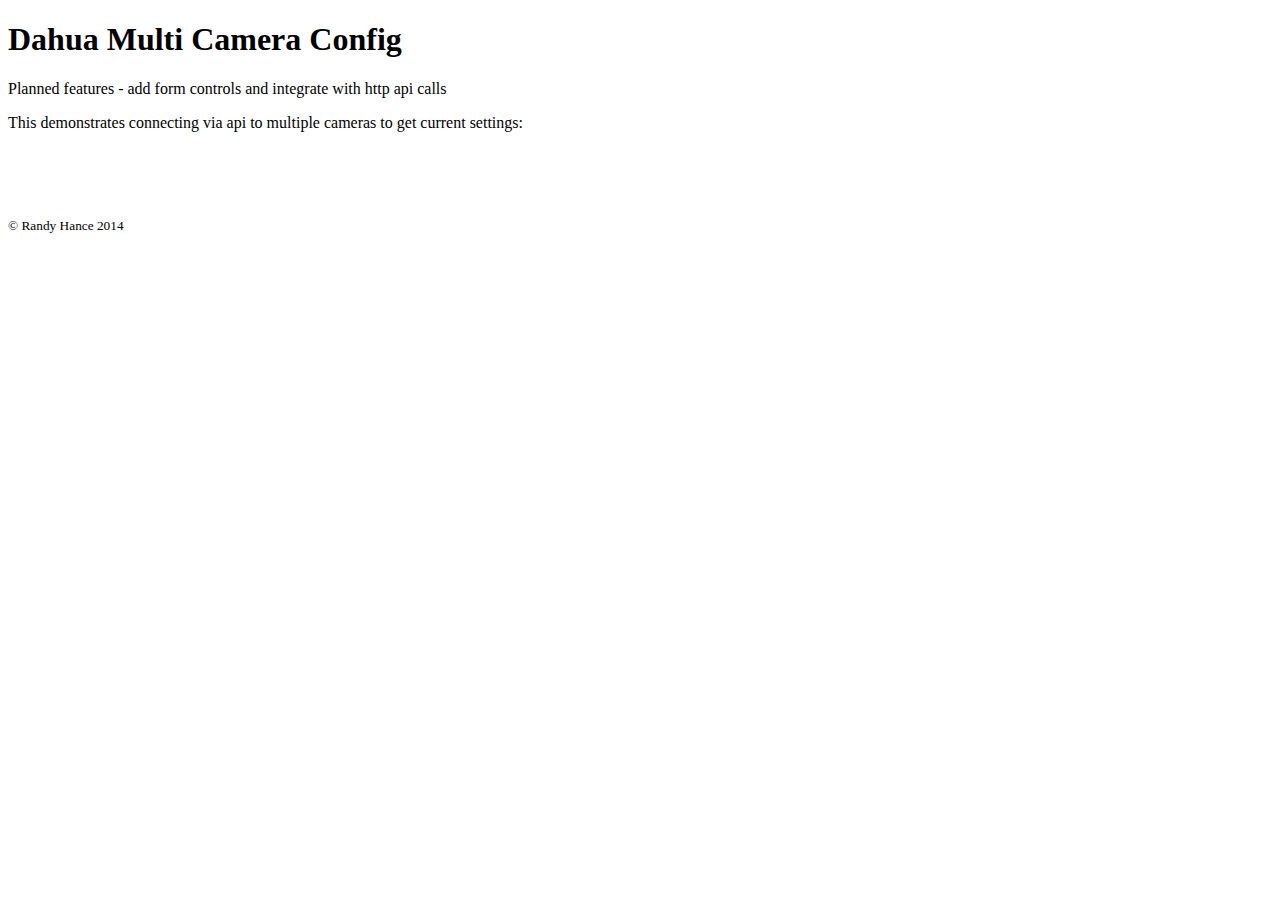
==== index.html @ ce224420 "Create index.html" ====
<!DOCTYPE HTML>
<html>
<head>
<meta charset="utf-8">
<title>JQuery Dahua Tools</title>
<link href="css/styles.css" rel="stylesheet" type="text/css">
</head>

<body>
<h1>Dahua Multi Camera Config</h1>
<p>Planned features - add form controls and integrate with http api calls</p>
<p>This demonstrates connecting via api to multiple cameras to get current settings:</p>
<p>&nbsp;</p>
<p>&nbsp;</p>
<script type="text/javascript" src="js/jquery-2.1.0.min.js"></script>
<script>
var sites = [
    'http://admin:admin@192.168.1.40/cgi-bin/configManager.cgi?action=getConfig&name=VideoColor',
    'http://admin:admin@192.168.1.41/cgi-bin/configManager.cgi?action=getConfig&name=VideoColor',
    'http://admin:admin@192.168.1.42/cgi-bin/configManager.cgi?action=getConfig&name=VideoColor',
    'http://admin:admin@192.168.1.43/cgi-bin/configManager.cgi?action=getConfig&name=VideoColor',
    'http://admin:admin@192.168.1.44/cgi-bin/configManager.cgi?action=getConfig&name=VideoColor',
    'http://admin:admin@192.168.1.45/cgi-bin/configManager.cgi?action=getConfig&name=VideoColor',
    'http://admin:admin@192.168.1.46/cgi-bin/configManager.cgi?action=getConfig&name=VideoColor',
    'http://admin:admin@192.168.1.47/cgi-bin/configManager.cgi?action=getConfig&name=VideoColor',
    'http://admin:admin@192.168.1.48/cgi-bin/configManager.cgi?action=getConfig&name=VideoColor',
    'http://admin:admin@192.168.1.49/cgi-bin/configManager.cgi?action=getConfig&name=VideoColor',
    'http://admin:admin@192.168.1.50/cgi-bin/configManager.cgi?action=getConfig&name=VideoColor',
    'http://admin:admin@192.168.1.51/cgi-bin/configManager.cgi?action=getConfig&name=VideoColor',
    'http://admin:admin@192.168.1.52/cgi-bin/configManager.cgi?action=getConfig&name=VideoColor',
    'http://admin:admin@192.168.1.53/cgi-bin/configManager.cgi?action=getConfig&name=VideoColor',
    'http://admin:admin@192.168.1.54/cgi-bin/configManager.cgi?action=getConfig&name=VideoColor',
    'http://admin:admin@192.168.1.55/cgi-bin/configManager.cgi?action=getConfig&name=VideoColor',
    'http://admin:admin@192.168.1.56/cgi-bin/configManager.cgi?action=getConfig&name=VideoColor',
    'http://admin:admin@192.168.1.57/cgi-bin/configManager.cgi?action=getConfig&name=VideoColor',
    'http://admin:admin@192.168.1.58/cgi-bin/configManager.cgi?action=getConfig&name=VideoColor',
    'http://admin:admin@192.168.1.59/cgi-bin/configManager.cgi?action=getConfig&name=VideoColor',
];
for (var i in sites) {
$.ajax({
    url: 'proxy.php',
    type: 'POST',
    data: {
        address: 
		sites[i]
    },
    success: function(response) {
		$('body').append(sites[i]);
        $('body').append('<p>' + response + '</p>');
	         //.addClass('reverse');
    }
});
};
</script>
<small>&copy; Randy Hance 2014</small>
</body>
</html>
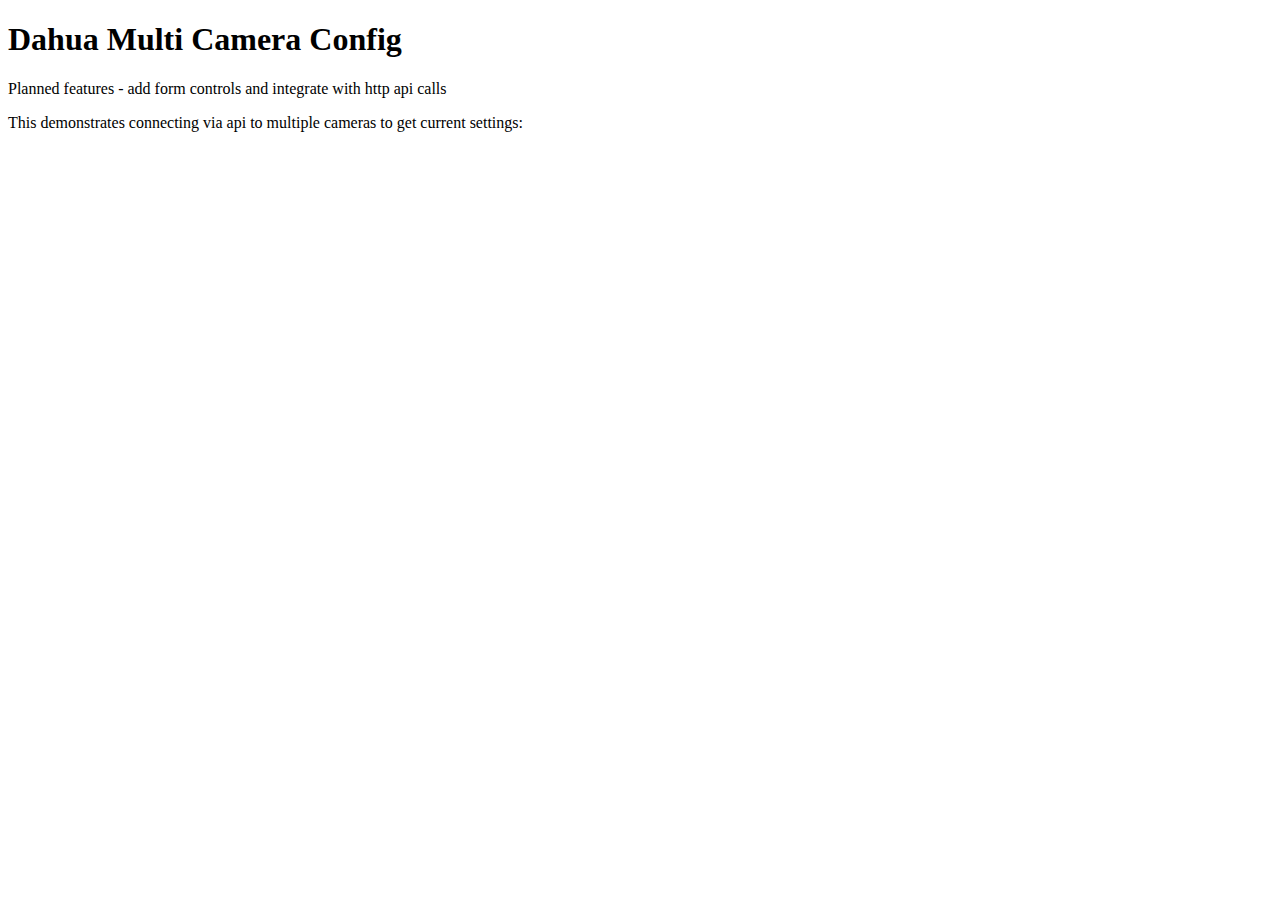
==== commit 765c42ce: "Update index.html" ====
--- a/index.html
+++ b/index.html
@@ -52,6 +52,6 @@
 });
 };
 </script>
-<small>&copy; Randy Hance 2014</small>
+
 </body>
 </html>
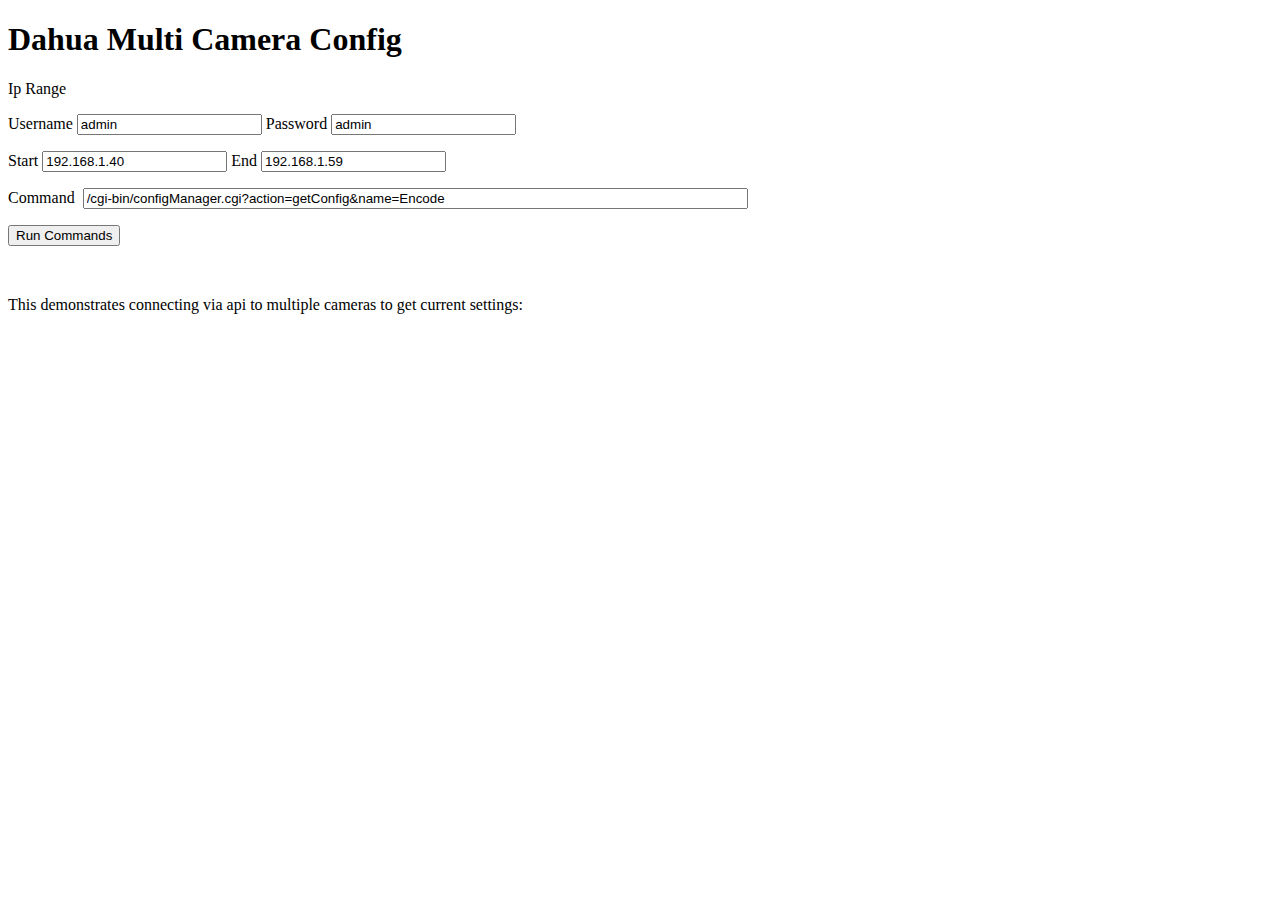
==== commit 72e11111: "Added some form functionality." ====
--- a/index.html
+++ b/index.html
@@ -4,16 +4,40 @@
 <meta charset="utf-8">
 <title>JQuery Dahua Tools</title>
 <link href="css/styles.css" rel="stylesheet" type="text/css">
+<script type="text/javascript" src="js/jquery-2.1.0.min.js"></script>
+
 </head>
 
 <body>
 <h1>Dahua Multi Camera Config</h1>
-<p>Planned features - add form controls and integrate with http api calls</p>
+<form action="" method="post" name="form1" class="greybg">
+  <p>Ip Range</p>
+  <p>
+    <label>Username</label>
+    <input name="unfield" type="text" id="unfield" value="admin">
+    <label>Password</label>
+    <input name="pwfield" type="text" id="pwfield" value="admin">
+  </p>
+  <p>
+    <label></label>
+    <label>Start</label>
+    <input name="ipstart" type="text" id="ipstart" value="192.168.1.40">
+    <label>End</label>
+    <input name="ipend" type="text" id="ipend" value="192.168.1.59">
+  </p>
+  <p><label>Command</label>&nbsp; 
+    <input name="dahuaAPIcommand" type="text" id="dahuaAPIcommand" value="/cgi-bin/configManager.cgi?action=getConfig&amp;name=Encode" size="80">
+  </p>
+  <p>
+    <input type="button" name="Button" id="Submit" value="Run Commands" onClick="DisplayOutput();">
+  </p>
+</form>
+<p>&nbsp;</p>
 <p>This demonstrates connecting via api to multiple cameras to get current settings:</p>
 <p>&nbsp;</p>
 <p>&nbsp;</p>
-<script type="text/javascript" src="js/jquery-2.1.0.min.js"></script>
 <script>
+//input html api commands for each cammera and output of the call will be dynamically displayed
 var sites = [
     'http://admin:admin@192.168.1.40/cgi-bin/configManager.cgi?action=getConfig&name=VideoColor',
     'http://admin:admin@192.168.1.41/cgi-bin/configManager.cgi?action=getConfig&name=VideoColor',
@@ -36,22 +60,22 @@
     'http://admin:admin@192.168.1.58/cgi-bin/configManager.cgi?action=getConfig&name=VideoColor',
     'http://admin:admin@192.168.1.59/cgi-bin/configManager.cgi?action=getConfig&name=VideoColor',
 ];
-for (var i in sites) {
-$.ajax({
-    url: 'proxy.php',
-    type: 'POST',
-    data: {
-        address: 
-		sites[i]
-    },
-    success: function(response) {
-		$('body').append(sites[i]);
-        $('body').append('<p>' + response + '</p>');
-	         //.addClass('reverse');
-    }
-});
+var arrayLength = sites.length;
+
+function createDivs() {
+	for (var i=0; i < arrayLength; i++) {
+		$('body').append('<div id="container_'+i+'></div')
+	}
+}
+function DisplayOutput() {
+	for (var i=0; i < arrayLength; i++) {
+		$.ajax({url: 'proxy.php', type: 'POST', cache: false, data: { address: sites[i] },
+			success: function(response) {
+				$('body').append(sites[i] + '<br>');
+				$('body').append(response+'<br>');}
+		});
+	};
 };
 </script>
-
 </body>
 </html>
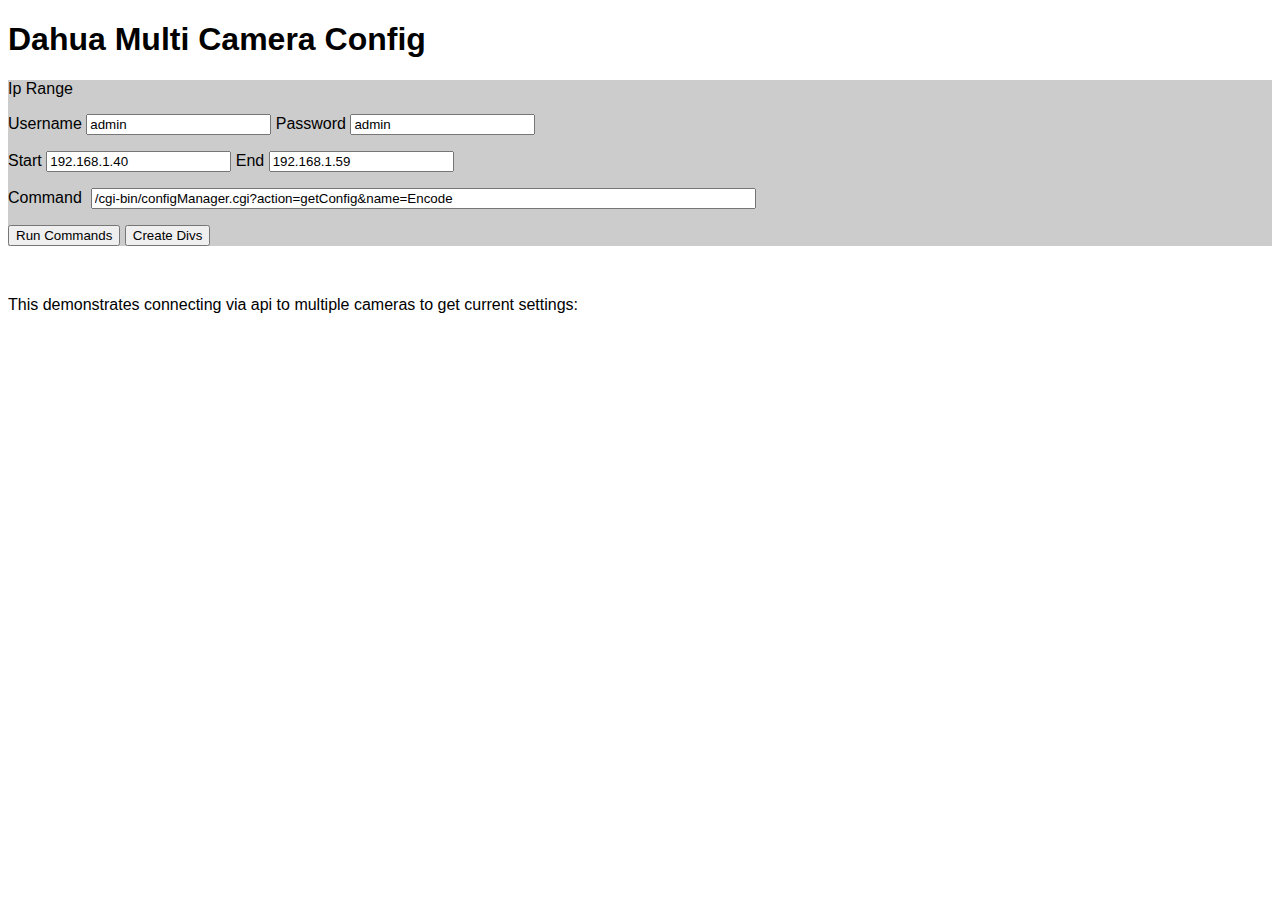
==== commit 46738283: "bug fix" ====
--- a/index.html
+++ b/index.html
@@ -1,3 +1,4 @@
+
 <!DOCTYPE HTML>
 <html>
 <head>
@@ -5,7 +6,76 @@
 <title>JQuery Dahua Tools</title>
 <link href="css/styles.css" rel="stylesheet" type="text/css">
 <script type="text/javascript" src="js/jquery-2.1.0.min.js"></script>
+<script>
+//input html api commands for each cammera and output of the call will be dynamically displayed
+var sites = [
+    'http://admin:admin@192.168.1.40/cgi-bin/encode.cgi?action=getConfigCaps',
+    'http://admin:admin@192.168.1.40/cgi-bin/configManager.cgi?action=getConfig&name=Encode',
+	'http://admin:admin@192.168.1.41/cgi-bin/encode.cgi?action=getConfigCaps',
+    'http://admin:admin@192.168.1.41/cgi-bin/configManager.cgi?action=getConfig&name=Encode',
+	'http://admin:admin@192.168.1.42/cgi-bin/encode.cgi?action=getConfigCaps',
+    'http://admin:admin@192.168.1.42/cgi-bin/configManager.cgi?action=getConfig&name=Encode',
+	'http://admin:admin@192.168.1.43/cgi-bin/encode.cgi?action=getConfigCaps',
+    'http://admin:admin@192.168.1.43/cgi-bin/configManager.cgi?action=getConfig&name=Encode',
+	'http://admin:admin@192.168.1.44/cgi-bin/encode.cgi?action=getConfigCaps',
+    'http://admin:admin@192.168.1.44/cgi-bin/configManager.cgi?action=getConfig&name=Encode',
+	'http://admin:admin@192.168.1.45/cgi-bin/encode.cgi?action=getConfigCaps',
+    'http://admin:admin@192.168.1.45/cgi-bin/configManager.cgi?action=getConfig&name=Encode',
+	'http://admin:admin@192.168.1.46/cgi-bin/encode.cgi?action=getConfigCaps',
+    'http://admin:admin@192.168.1.46/cgi-bin/configManager.cgi?action=getConfig&name=Encode',
+	'http://admin:admin@192.168.1.47/cgi-bin/encode.cgi?action=getConfigCaps',
+    'http://admin:admin@192.168.1.47/cgi-bin/configManager.cgi?action=getConfig&name=Encode',
+	'http://admin:admin@192.168.1.48/cgi-bin/encode.cgi?action=getConfigCaps',
+    'http://admin:admin@192.168.1.48/cgi-bin/configManager.cgi?action=getConfig&name=Encode',
+	'http://admin:admin@192.168.1.49/cgi-bin/encode.cgi?action=getConfigCaps',
+    'http://admin:admin@192.168.1.49/cgi-bin/configManager.cgi?action=getConfig&name=Encode',
+	'http://admin:admin@192.168.1.50/cgi-bin/encode.cgi?action=getConfigCaps',
+    'http://admin:admin@192.168.1.50/cgi-bin/configManager.cgi?action=getConfig&name=Encode',
+	'http://admin:admin@192.168.1.51/cgi-bin/encode.cgi?action=getConfigCaps',
+    'http://admin:admin@192.168.1.51/cgi-bin/configManager.cgi?action=getConfig&name=Encode',
+	'http://admin:admin@192.168.1.52/cgi-bin/encode.cgi?action=getConfigCaps',
+    'http://admin:admin@192.168.1.52/cgi-bin/configManager.cgi?action=getConfig&name=Encode',
+	'http://admin:admin@192.168.1.53/cgi-bin/encode.cgi?action=getConfigCaps',
+    'http://admin:admin@192.168.1.53/cgi-bin/configManager.cgi?action=getConfig&name=Encode',
+	'http://admin:admin@192.168.1.54/cgi-bin/encode.cgi?action=getConfigCaps',
+    'http://admin:admin@192.168.1.54/cgi-bin/configManager.cgi?action=getConfig&name=Encode',
+	'http://admin:admin@192.168.1.55/cgi-bin/netApp.cgi?action=getConfigCaps',
+    'http://admin:admin@192.168.1.55/cgi-bin/configManager.cgi?action=getConfig&name=Encode',
+	'http://admin:admin@192.168.1.56/cgi-bin/encode.cgi?action=getConfigCaps',
+    'http://admin:admin@192.168.1.56/cgi-bin/configManager.cgi?action=getConfig&name=Encode',
+	'http://admin:admin@192.168.1.57/cgi-bin/encode.cgi?action=getConfigCaps',
+    'http://admin:admin@192.168.1.57/cgi-bin/configManager.cgi?action=getConfig&name=Encode',
+	'http://admin:admin@192.168.1.58/cgi-bin/encode.cgi?action=getConfigCaps',
+    'http://admin:admin@192.168.1.58/cgi-bin/configManager.cgi?action=getConfig&name=Encode',
+	'http://admin:admin@192.168.1.59/cgi-bin/encode.cgi?action=getConfigCaps',
+    'http://admin:admin@192.168.1.59/cgi-bin/configManager.cgi?action=getConfig&name=Encode',
+];
+var arrayLength = sites.length;
 
+function createDivs() {
+	for (var i=0; i < arrayLength; i++) {
+		$('body').append('<div id="container_'+i+'></div')
+	}
+}
+function displayOutput() {
+	for (var i=0; i < arrayLength; i++) {
+		$.ajax({url: 'proxy.php', type: 'POST', cache: false, data: { address: sites[i] },
+			success: function(response) {
+				$('body').append('<pre class="smallOutput">'+response+'</pre></br>');}
+		});
+	};
+};
+
+//function DisplayOutput() {
+//	for (var i=0; i < arrayLength; i++) {
+//		$.ajax({url: 'proxy.php', type: 'POST', cache: false, data: { address: sites[i] },
+//			success: function(response) {
+//				$('#container_'+i).text(sites[i] + '<br>');
+//				$('#container_'+i).append(response+'<br>');}
+//		});
+//	};
+//};
+</script>
 </head>
 
 <body>
@@ -29,53 +99,14 @@
     <input name="dahuaAPIcommand" type="text" id="dahuaAPIcommand" value="/cgi-bin/configManager.cgi?action=getConfig&amp;name=Encode" size="80">
   </p>
   <p>
-    <input type="button" name="Button" id="Submit" value="Run Commands" onClick="DisplayOutput();">
+    <input type="button" name="Button" id="Submit" value="Run Commands" onClick="displayOutput();">
+    <input type="button" name="Button2" id="Submit2" value="Create Divs" onClick="createDivs();">
   </p>
 </form>
 <p>&nbsp;</p>
 <p>This demonstrates connecting via api to multiple cameras to get current settings:</p>
 <p>&nbsp;</p>
 <p>&nbsp;</p>
-<script>
-//input html api commands for each cammera and output of the call will be dynamically displayed
-var sites = [
-    'http://admin:admin@192.168.1.40/cgi-bin/configManager.cgi?action=getConfig&name=VideoColor',
-    'http://admin:admin@192.168.1.41/cgi-bin/configManager.cgi?action=getConfig&name=VideoColor',
-    'http://admin:admin@192.168.1.42/cgi-bin/configManager.cgi?action=getConfig&name=VideoColor',
-    'http://admin:admin@192.168.1.43/cgi-bin/configManager.cgi?action=getConfig&name=VideoColor',
-    'http://admin:admin@192.168.1.44/cgi-bin/configManager.cgi?action=getConfig&name=VideoColor',
-    'http://admin:admin@192.168.1.45/cgi-bin/configManager.cgi?action=getConfig&name=VideoColor',
-    'http://admin:admin@192.168.1.46/cgi-bin/configManager.cgi?action=getConfig&name=VideoColor',
-    'http://admin:admin@192.168.1.47/cgi-bin/configManager.cgi?action=getConfig&name=VideoColor',
-    'http://admin:admin@192.168.1.48/cgi-bin/configManager.cgi?action=getConfig&name=VideoColor',
-    'http://admin:admin@192.168.1.49/cgi-bin/configManager.cgi?action=getConfig&name=VideoColor',
-    'http://admin:admin@192.168.1.50/cgi-bin/configManager.cgi?action=getConfig&name=VideoColor',
-    'http://admin:admin@192.168.1.51/cgi-bin/configManager.cgi?action=getConfig&name=VideoColor',
-    'http://admin:admin@192.168.1.52/cgi-bin/configManager.cgi?action=getConfig&name=VideoColor',
-    'http://admin:admin@192.168.1.53/cgi-bin/configManager.cgi?action=getConfig&name=VideoColor',
-    'http://admin:admin@192.168.1.54/cgi-bin/configManager.cgi?action=getConfig&name=VideoColor',
-    'http://admin:admin@192.168.1.55/cgi-bin/configManager.cgi?action=getConfig&name=VideoColor',
-    'http://admin:admin@192.168.1.56/cgi-bin/configManager.cgi?action=getConfig&name=VideoColor',
-    'http://admin:admin@192.168.1.57/cgi-bin/configManager.cgi?action=getConfig&name=VideoColor',
-    'http://admin:admin@192.168.1.58/cgi-bin/configManager.cgi?action=getConfig&name=VideoColor',
-    'http://admin:admin@192.168.1.59/cgi-bin/configManager.cgi?action=getConfig&name=VideoColor',
-];
-var arrayLength = sites.length;
 
-function createDivs() {
-	for (var i=0; i < arrayLength; i++) {
-		$('body').append('<div id="container_'+i+'></div')
-	}
-}
-function DisplayOutput() {
-	for (var i=0; i < arrayLength; i++) {
-		$.ajax({url: 'proxy.php', type: 'POST', cache: false, data: { address: sites[i] },
-			success: function(response) {
-				$('body').append(sites[i] + '<br>');
-				$('body').append(response+'<br>');}
-		});
-	};
-};
-</script>
 </body>
-</html>
+</html>--- a/css/styles.css
+++ b/css/styles.css
@@ -0,0 +1,31 @@
+@charset "utf-8";
+/* CSS Document */
+
+body {
+	font-family:"Lucida Sans Unicode", "Lucida Grande", sans-serif;
+	background-color:#fff;
+	color:#000;
+}
+.reverse {
+	background-color:#000;
+	color:#fff;
+}
+.greybg {
+	background-color:#CCC;
+	color:#000;
+}
+.smallOutput {
+	background-color:#CCC;
+	color:#000;
+	font-size:10px;
+}
+h2 {
+	background-image:url(../jqtut/images/arrow-r.png);
+	background-repeat:no-repeat;
+	background-position:left;
+	padding-left:30px;
+}
+h2 + p {
+	display:none;
+	width:500px;
+}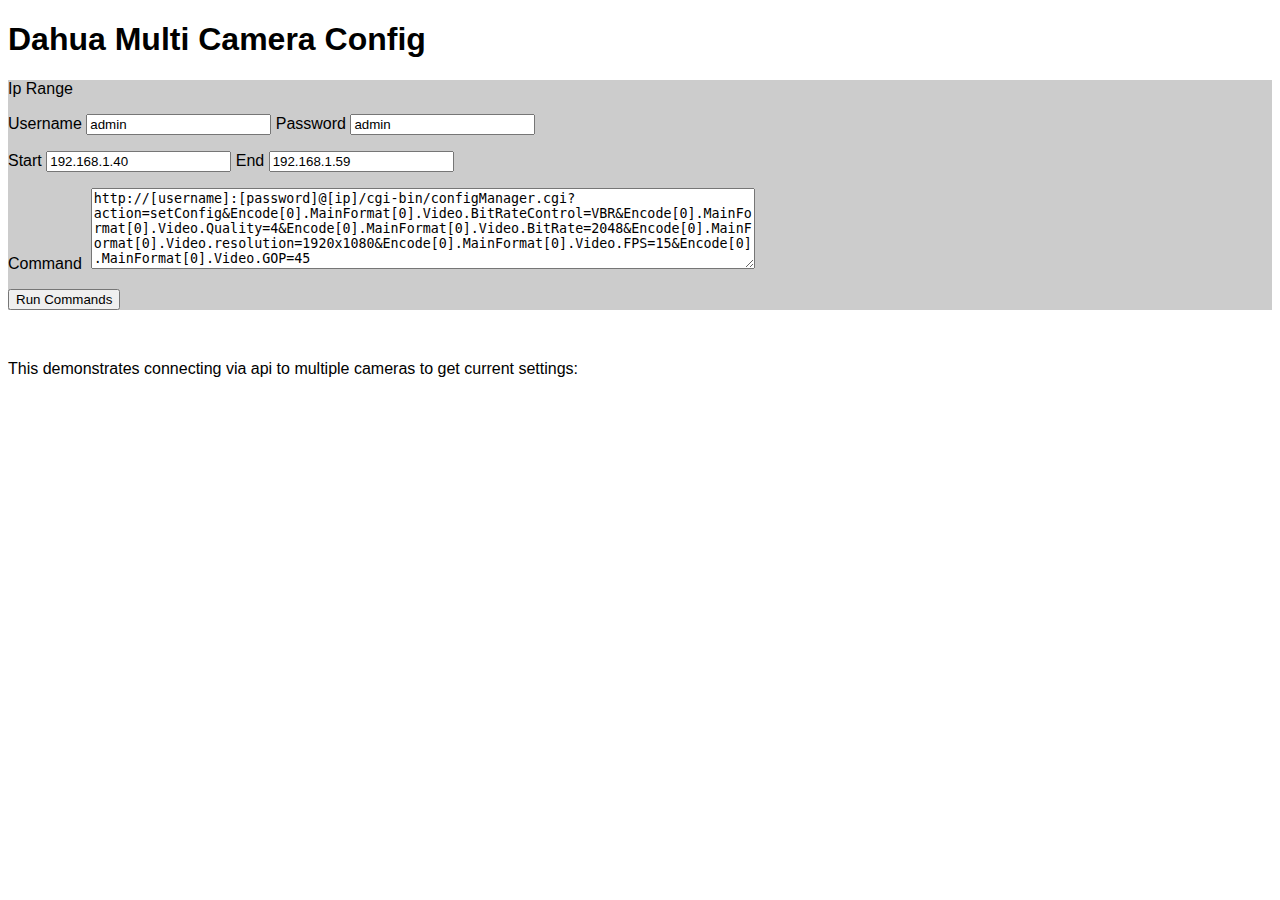
==== commit fe858b41: "config of multiple cameras working" ====
--- a/index.html
+++ b/index.html
@@ -7,56 +7,138 @@
 <link href="css/styles.css" rel="stylesheet" type="text/css">
 <script type="text/javascript" src="js/jquery-2.1.0.min.js"></script>
 <script>
-//input html api commands for each cammera and output of the call will be dynamically displayed
+//declare settings
+var resolutionSet = '1920x1080';
+var bitrateSet = '1024';
+var fpsSet = '15';
+var gopSet = '45';				//this is i frame interval in frames 
+var bitrateControlSet = 'VBR';	//VBR or CBR
+var vbrQualitySet = '4';		//1-6
+//declare api calls
 var sites = [
-    'http://admin:admin@192.168.1.40/cgi-bin/encode.cgi?action=getConfigCaps',
-    'http://admin:admin@192.168.1.40/cgi-bin/configManager.cgi?action=getConfig&name=Encode',
-	'http://admin:admin@192.168.1.41/cgi-bin/encode.cgi?action=getConfigCaps',
-    'http://admin:admin@192.168.1.41/cgi-bin/configManager.cgi?action=getConfig&name=Encode',
-	'http://admin:admin@192.168.1.42/cgi-bin/encode.cgi?action=getConfigCaps',
-    'http://admin:admin@192.168.1.42/cgi-bin/configManager.cgi?action=getConfig&name=Encode',
-	'http://admin:admin@192.168.1.43/cgi-bin/encode.cgi?action=getConfigCaps',
-    'http://admin:admin@192.168.1.43/cgi-bin/configManager.cgi?action=getConfig&name=Encode',
-	'http://admin:admin@192.168.1.44/cgi-bin/encode.cgi?action=getConfigCaps',
-    'http://admin:admin@192.168.1.44/cgi-bin/configManager.cgi?action=getConfig&name=Encode',
-	'http://admin:admin@192.168.1.45/cgi-bin/encode.cgi?action=getConfigCaps',
-    'http://admin:admin@192.168.1.45/cgi-bin/configManager.cgi?action=getConfig&name=Encode',
-	'http://admin:admin@192.168.1.46/cgi-bin/encode.cgi?action=getConfigCaps',
-    'http://admin:admin@192.168.1.46/cgi-bin/configManager.cgi?action=getConfig&name=Encode',
-	'http://admin:admin@192.168.1.47/cgi-bin/encode.cgi?action=getConfigCaps',
-    'http://admin:admin@192.168.1.47/cgi-bin/configManager.cgi?action=getConfig&name=Encode',
-	'http://admin:admin@192.168.1.48/cgi-bin/encode.cgi?action=getConfigCaps',
-    'http://admin:admin@192.168.1.48/cgi-bin/configManager.cgi?action=getConfig&name=Encode',
-	'http://admin:admin@192.168.1.49/cgi-bin/encode.cgi?action=getConfigCaps',
-    'http://admin:admin@192.168.1.49/cgi-bin/configManager.cgi?action=getConfig&name=Encode',
-	'http://admin:admin@192.168.1.50/cgi-bin/encode.cgi?action=getConfigCaps',
-    'http://admin:admin@192.168.1.50/cgi-bin/configManager.cgi?action=getConfig&name=Encode',
-	'http://admin:admin@192.168.1.51/cgi-bin/encode.cgi?action=getConfigCaps',
-    'http://admin:admin@192.168.1.51/cgi-bin/configManager.cgi?action=getConfig&name=Encode',
-	'http://admin:admin@192.168.1.52/cgi-bin/encode.cgi?action=getConfigCaps',
-    'http://admin:admin@192.168.1.52/cgi-bin/configManager.cgi?action=getConfig&name=Encode',
-	'http://admin:admin@192.168.1.53/cgi-bin/encode.cgi?action=getConfigCaps',
-    'http://admin:admin@192.168.1.53/cgi-bin/configManager.cgi?action=getConfig&name=Encode',
-	'http://admin:admin@192.168.1.54/cgi-bin/encode.cgi?action=getConfigCaps',
-    'http://admin:admin@192.168.1.54/cgi-bin/configManager.cgi?action=getConfig&name=Encode',
-	'http://admin:admin@192.168.1.55/cgi-bin/netApp.cgi?action=getConfigCaps',
-    'http://admin:admin@192.168.1.55/cgi-bin/configManager.cgi?action=getConfig&name=Encode',
-	'http://admin:admin@192.168.1.56/cgi-bin/encode.cgi?action=getConfigCaps',
-    'http://admin:admin@192.168.1.56/cgi-bin/configManager.cgi?action=getConfig&name=Encode',
-	'http://admin:admin@192.168.1.57/cgi-bin/encode.cgi?action=getConfigCaps',
-    'http://admin:admin@192.168.1.57/cgi-bin/configManager.cgi?action=getConfig&name=Encode',
-	'http://admin:admin@192.168.1.58/cgi-bin/encode.cgi?action=getConfigCaps',
-    'http://admin:admin@192.168.1.58/cgi-bin/configManager.cgi?action=getConfig&name=Encode',
-	'http://admin:admin@192.168.1.59/cgi-bin/encode.cgi?action=getConfigCaps',
-    'http://admin:admin@192.168.1.59/cgi-bin/configManager.cgi?action=getConfig&name=Encode',
+	'http://admin:admin@192.168.1.40/cgi-bin/configManager.cgi?action=setConfig&Encode[0].MainFormat[0].Video.BitRateControl=' + bitrateControlSet + 
+		'&Encode[0].MainFormat[0].Video.Quality=' + vbrQualitySet + 
+		'&Encode[0].MainFormat[0].Video.BitRate=' + bitrateSet + 
+		'&Encode[0].MainFormat[0].Video.resolution=' + resolutionSet + 
+		'&Encode[0].MainFormat[0].Video.FPS=' + fpsSet + 
+		'&Encode[0].MainFormat[0].Video.GOP=' + gopSet,
+	'http://admin:admin@192.168.1.41/cgi-bin/configManager.cgi?action=setConfig&Encode[0].MainFormat[0].Video.BitRateControl=' + bitrateControlSet + 
+		'&Encode[0].MainFormat[0].Video.Quality=' + vbrQualitySet + 
+		'&Encode[0].MainFormat[0].Video.BitRate=' + bitrateSet + 
+		'&Encode[0].MainFormat[0].Video.resolution=' + resolutionSet + 
+		'&Encode[0].MainFormat[0].Video.FPS=' + fpsSet + 
+		'&Encode[0].MainFormat[0].Video.GOP=' + gopSet,
+	'http://admin:admin@192.168.1.42/cgi-bin/configManager.cgi?action=setConfig&Encode[0].MainFormat[0].Video.BitRateControl=' + bitrateControlSet + 
+		'&Encode[0].MainFormat[0].Video.Quality=' + vbrQualitySet + 
+		'&Encode[0].MainFormat[0].Video.BitRate=' + bitrateSet + 
+		'&Encode[0].MainFormat[0].Video.resolution=' + resolutionSet + 
+		'&Encode[0].MainFormat[0].Video.FPS=' + fpsSet + 
+		'&Encode[0].MainFormat[0].Video.GOP=' + gopSet,
+	'http://admin:admin@192.168.1.43/cgi-bin/configManager.cgi?action=setConfig&Encode[0].MainFormat[0].Video.BitRateControl=' + bitrateControlSet + 
+		'&Encode[0].MainFormat[0].Video.Quality=' + vbrQualitySet + 
+		'&Encode[0].MainFormat[0].Video.BitRate=' + bitrateSet + 
+		'&Encode[0].MainFormat[0].Video.resolution=' + resolutionSet + 
+		'&Encode[0].MainFormat[0].Video.FPS=' + fpsSet + 
+		'&Encode[0].MainFormat[0].Video.GOP=' + gopSet,
+	'http://admin:admin@192.168.1.44/cgi-bin/configManager.cgi?action=setConfig&Encode[0].MainFormat[0].Video.BitRateControl=' + bitrateControlSet + 
+		'&Encode[0].MainFormat[0].Video.Quality=' + vbrQualitySet + 
+		'&Encode[0].MainFormat[0].Video.BitRate=' + bitrateSet + 
+		'&Encode[0].MainFormat[0].Video.resolution=' + resolutionSet + 
+		'&Encode[0].MainFormat[0].Video.FPS=' + fpsSet + 
+		'&Encode[0].MainFormat[0].Video.GOP=' + gopSet,
+	'http://admin:admin@192.168.1.45/cgi-bin/configManager.cgi?action=setConfig&Encode[0].MainFormat[0].Video.BitRateControl=' + bitrateControlSet + 
+		'&Encode[0].MainFormat[0].Video.Quality=' + vbrQualitySet + 
+		'&Encode[0].MainFormat[0].Video.BitRate=' + bitrateSet + 
+		'&Encode[0].MainFormat[0].Video.resolution=' + resolutionSet + 
+		'&Encode[0].MainFormat[0].Video.FPS=' + fpsSet + 
+		'&Encode[0].MainFormat[0].Video.GOP=' + gopSet,
+	'http://admin:admin@192.168.1.46/cgi-bin/configManager.cgi?action=setConfig&Encode[0].MainFormat[0].Video.BitRateControl=' + bitrateControlSet + 
+		'&Encode[0].MainFormat[0].Video.Quality=' + vbrQualitySet + 
+		'&Encode[0].MainFormat[0].Video.BitRate=' + bitrateSet + 
+		'&Encode[0].MainFormat[0].Video.resolution=' + resolutionSet + 
+		'&Encode[0].MainFormat[0].Video.FPS=' + fpsSet + 
+		'&Encode[0].MainFormat[0].Video.GOP=' + gopSet,
+	'http://admin:admin@192.168.1.47/cgi-bin/configManager.cgi?action=setConfig&Encode[0].MainFormat[0].Video.BitRateControl=' + bitrateControlSet + 
+		'&Encode[0].MainFormat[0].Video.Quality=' + vbrQualitySet + 
+		'&Encode[0].MainFormat[0].Video.BitRate=' + bitrateSet + 
+		'&Encode[0].MainFormat[0].Video.resolution=' + resolutionSet + 
+		'&Encode[0].MainFormat[0].Video.FPS=' + fpsSet + 
+		'&Encode[0].MainFormat[0].Video.GOP=' + gopSet,
+	'http://admin:admin@192.168.1.48/cgi-bin/configManager.cgi?action=setConfig&Encode[0].MainFormat[0].Video.BitRateControl=' + bitrateControlSet + 
+		'&Encode[0].MainFormat[0].Video.Quality=' + vbrQualitySet + 
+		'&Encode[0].MainFormat[0].Video.BitRate=' + bitrateSet + 
+		'&Encode[0].MainFormat[0].Video.resolution=' + resolutionSet + 
+		'&Encode[0].MainFormat[0].Video.FPS=' + fpsSet + 
+		'&Encode[0].MainFormat[0].Video.GOP=' + gopSet,
+	'http://admin:admin@192.168.1.49/cgi-bin/configManager.cgi?action=setConfig&Encode[0].MainFormat[0].Video.BitRateControl=' + bitrateControlSet + 
+		'&Encode[0].MainFormat[0].Video.Quality=' + vbrQualitySet + 
+		'&Encode[0].MainFormat[0].Video.BitRate=' + bitrateSet + 
+		'&Encode[0].MainFormat[0].Video.resolution=' + '1280x720' + /* this resolution is constant */
+		'&Encode[0].MainFormat[0].Video.FPS=' + fpsSet + 
+		'&Encode[0].MainFormat[0].Video.GOP=' + gopSet,
+	'http://admin:admin@192.168.1.50/cgi-bin/configManager.cgi?action=setConfig&Encode[0].MainFormat[0].Video.BitRateControl=' + bitrateControlSet + 
+		'&Encode[0].MainFormat[0].Video.Quality=' + vbrQualitySet + 
+		'&Encode[0].MainFormat[0].Video.BitRate=' + bitrateSet + 
+		'&Encode[0].MainFormat[0].Video.resolution=' + resolutionSet + 
+		'&Encode[0].MainFormat[0].Video.FPS=' + fpsSet + 
+		'&Encode[0].MainFormat[0].Video.GOP=' + gopSet,
+	'http://admin:admin@192.168.1.51/cgi-bin/configManager.cgi?action=setConfig&Encode[0].MainFormat[0].Video.BitRateControl=' + bitrateControlSet + 
+		'&Encode[0].MainFormat[0].Video.Quality=' + vbrQualitySet + 
+		'&Encode[0].MainFormat[0].Video.BitRate=' + bitrateSet + 
+		'&Encode[0].MainFormat[0].Video.resolution=' + resolutionSet + 
+		'&Encode[0].MainFormat[0].Video.FPS=' + fpsSet + 
+		'&Encode[0].MainFormat[0].Video.GOP=' + gopSet,
+	'http://admin:admin@192.168.1.52/cgi-bin/configManager.cgi?action=setConfig&Encode[0].MainFormat[0].Video.BitRateControl=' + bitrateControlSet + 
+		'&Encode[0].MainFormat[0].Video.Quality=' + vbrQualitySet + 
+		'&Encode[0].MainFormat[0].Video.BitRate=' + bitrateSet + 
+		'&Encode[0].MainFormat[0].Video.resolution=' + resolutionSet + 
+		'&Encode[0].MainFormat[0].Video.FPS=' + fpsSet + 
+		'&Encode[0].MainFormat[0].Video.GOP=' + gopSet,
+	'http://admin:admin@192.168.1.53/cgi-bin/configManager.cgi?action=setConfig&Encode[0].MainFormat[0].Video.BitRateControl=' + bitrateControlSet + 
+		'&Encode[0].MainFormat[0].Video.Quality=' + vbrQualitySet + 
+		'&Encode[0].MainFormat[0].Video.BitRate=' + bitrateSet + 
+		'&Encode[0].MainFormat[0].Video.resolution=' + resolutionSet + 
+		'&Encode[0].MainFormat[0].Video.FPS=' + fpsSet + 
+		'&Encode[0].MainFormat[0].Video.GOP=' + gopSet,
+	'http://admin:admin@192.168.1.54/cgi-bin/configManager.cgi?action=setConfig&Encode[0].MainFormat[0].Video.BitRateControl=' + bitrateControlSet + 
+		'&Encode[0].MainFormat[0].Video.Quality=' + vbrQualitySet + 
+		'&Encode[0].MainFormat[0].Video.BitRate=' + bitrateSet + 
+		'&Encode[0].MainFormat[0].Video.resolution=' + resolutionSet + 
+		'&Encode[0].MainFormat[0].Video.FPS=' + fpsSet + 
+		'&Encode[0].MainFormat[0].Video.GOP=' + gopSet,
+	'http://admin:admin@192.168.1.55/cgi-bin/configManager.cgi?action=setConfig&Encode[0].MainFormat[0].Video.BitRateControl=' + bitrateControlSet + 
+		'&Encode[0].MainFormat[0].Video.Quality=' + vbrQualitySet + 
+		'&Encode[0].MainFormat[0].Video.BitRate=' + bitrateSet + 
+		'&Encode[0].MainFormat[0].Video.resolution=' + resolutionSet + 
+		'&Encode[0].MainFormat[0].Video.FPS=' + fpsSet + 
+		'&Encode[0].MainFormat[0].Video.GOP=' + gopSet,
+	'http://admin:admin@192.168.1.56/cgi-bin/configManager.cgi?action=setConfig&Encode[0].MainFormat[0].Video.BitRateControl=' + bitrateControlSet + 
+		'&Encode[0].MainFormat[0].Video.Quality=' + vbrQualitySet + 
+		'&Encode[0].MainFormat[0].Video.BitRate=' + bitrateSet + 
+		'&Encode[0].MainFormat[0].Video.resolution=' + resolutionSet + 
+		'&Encode[0].MainFormat[0].Video.FPS=' + fpsSet + 
+		'&Encode[0].MainFormat[0].Video.GOP=' + gopSet,
+	'http://admin:admin@192.168.1.57/cgi-bin/configManager.cgi?action=setConfig&Encode[0].MainFormat[0].Video.BitRateControl=' + bitrateControlSet + 
+		'&Encode[0].MainFormat[0].Video.Quality=' + vbrQualitySet + 
+		'&Encode[0].MainFormat[0].Video.BitRate=' + bitrateSet + 
+		'&Encode[0].MainFormat[0].Video.resolution=' + resolutionSet + 
+		'&Encode[0].MainFormat[0].Video.FPS=' + fpsSet + 
+		'&Encode[0].MainFormat[0].Video.GOP=' + gopSet,
+	'http://admin:admin@192.168.1.58/cgi-bin/configManager.cgi?action=setConfig&Encode[0].MainFormat[0].Video.BitRateControl=' + bitrateControlSet + 
+		'&Encode[0].MainFormat[0].Video.Quality=' + vbrQualitySet + 
+		'&Encode[0].MainFormat[0].Video.BitRate=' + bitrateSet + 
+		'&Encode[0].MainFormat[0].Video.resolution=' + resolutionSet + 
+		'&Encode[0].MainFormat[0].Video.FPS=' + fpsSet + 
+		'&Encode[0].MainFormat[0].Video.GOP=' + gopSet,
+	'http://admin:admin@192.168.1.59/cgi-bin/configManager.cgi?action=setConfig&Encode[0].MainFormat[0].Video.BitRateControl=' + bitrateControlSet + 
+		'&Encode[0].MainFormat[0].Video.Quality=' + vbrQualitySet + 
+		'&Encode[0].MainFormat[0].Video.BitRate=' + bitrateSet + 
+		'&Encode[0].MainFormat[0].Video.resolution=' + resolutionSet + 
+		'&Encode[0].MainFormat[0].Video.FPS=' + fpsSet + 
+		'&Encode[0].MainFormat[0].Video.GOP=' + gopSet
 ];
 var arrayLength = sites.length;
 
-function createDivs() {
-	for (var i=0; i < arrayLength; i++) {
-		$('body').append('<div id="container_'+i+'></div')
-	}
-}
 function displayOutput() {
 	for (var i=0; i < arrayLength; i++) {
 		$.ajax({url: 'proxy.php', type: 'POST', cache: false, data: { address: sites[i] },
@@ -66,15 +148,6 @@
 	};
 };
 
-//function DisplayOutput() {
-//	for (var i=0; i < arrayLength; i++) {
-//		$.ajax({url: 'proxy.php', type: 'POST', cache: false, data: { address: sites[i] },
-//			success: function(response) {
-//				$('#container_'+i).text(sites[i] + '<br>');
-//				$('#container_'+i).append(response+'<br>');}
-//		});
-//	};
-//};
 </script>
 </head>
 
@@ -96,11 +169,10 @@
     <input name="ipend" type="text" id="ipend" value="192.168.1.59">
   </p>
   <p><label>Command</label>&nbsp; 
-    <input name="dahuaAPIcommand" type="text" id="dahuaAPIcommand" value="/cgi-bin/configManager.cgi?action=getConfig&amp;name=Encode" size="80">
+    <textarea name="dahuaAPIcommand" cols="80" rows="5" id="dahuaAPIcommand">http://[username]:[password]@[ip]/cgi-bin/configManager.cgi?action=setConfig&Encode[0].MainFormat[0].Video.BitRateControl=VBR&Encode[0].MainFormat[0].Video.Quality=4&Encode[0].MainFormat[0].Video.BitRate=2048&Encode[0].MainFormat[0].Video.resolution=1920x1080&Encode[0].MainFormat[0].Video.FPS=15&Encode[0].MainFormat[0].Video.GOP=45</textarea>
   </p>
   <p>
     <input type="button" name="Button" id="Submit" value="Run Commands" onClick="displayOutput();">
-    <input type="button" name="Button2" id="Submit2" value="Create Divs" onClick="createDivs();">
   </p>
 </form>
 <p>&nbsp;</p>
--- a/css/styles.css
+++ b/css/styles.css
@@ -15,9 +15,9 @@
 	color:#000;
 }
 .smallOutput {
-	background-color:#CCC;
-	color:#000;
-	font-size:10px;
+	background-color: #0CF;
+	color: #000;
+	font-size: 10px;
 }
 h2 {
 	background-image:url(../jqtut/images/arrow-r.png);
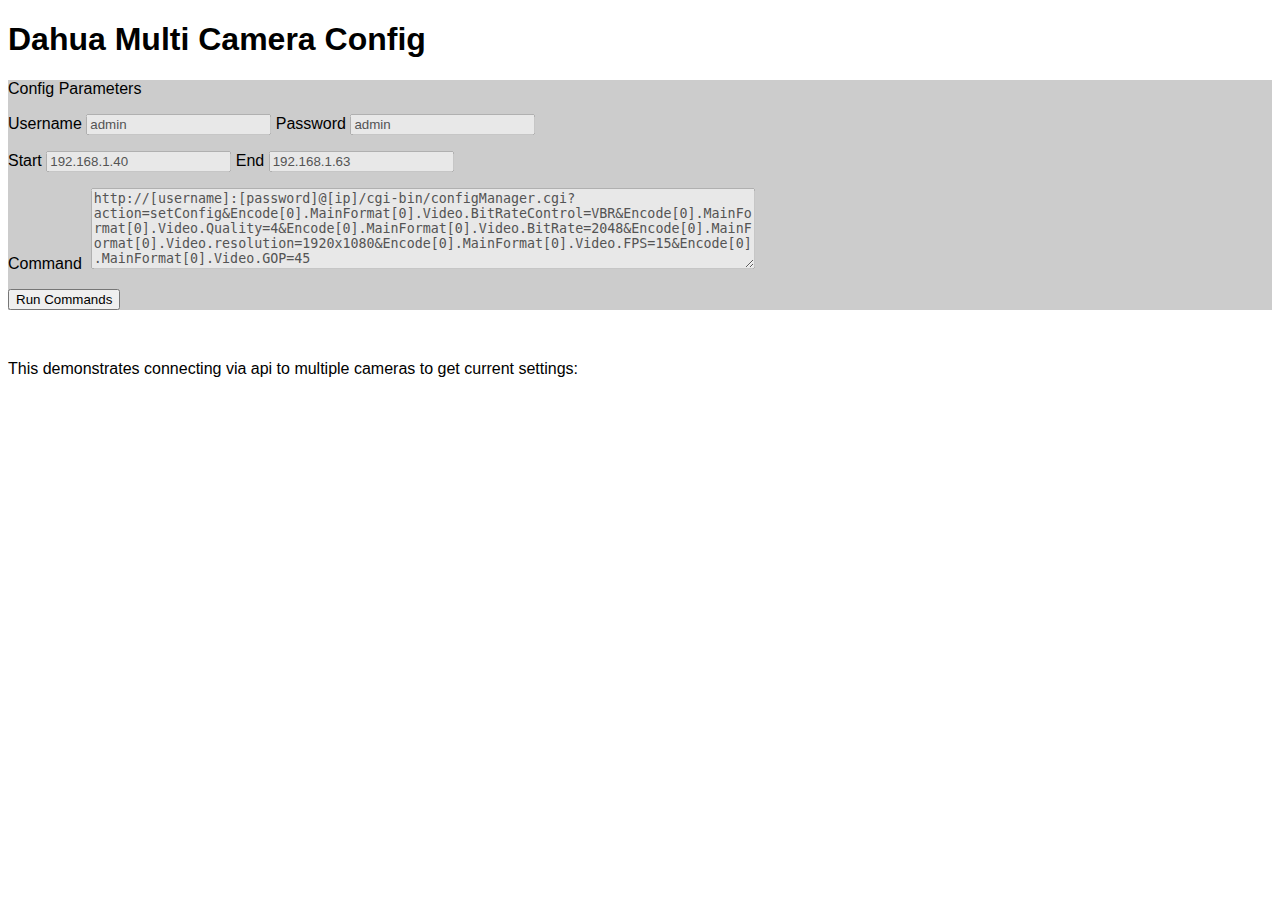
==== commit 16e34f6e: "minor changes" ====
--- a/index.html
+++ b/index.html
@@ -8,10 +8,10 @@
 <script type="text/javascript" src="js/jquery-2.1.0.min.js"></script>
 <script>
 //declare settings
-var resolutionSet = '1920x1080';
-var bitrateSet = '1024';
-var fpsSet = '15';
-var gopSet = '45';				//this is i frame interval in frames 
+var resolutionSet = '1280x720'; //ex: '1280x720' or '1920x1080'
+var bitrateSet = '1024';		//ex: '1024', '1280', '1536', '1792', '2048', '4096'
+var fpsSet = '15';				//ex: '1','10','15' or '30'
+var gopSet = '75';				//this is i frame interval in frames usually 3 to 5 times fpsSet is good
 var bitrateControlSet = 'VBR';	//VBR or CBR
 var vbrQualitySet = '4';		//1-6
 //declare api calls
@@ -135,7 +135,35 @@
 		'&Encode[0].MainFormat[0].Video.BitRate=' + bitrateSet + 
 		'&Encode[0].MainFormat[0].Video.resolution=' + resolutionSet + 
 		'&Encode[0].MainFormat[0].Video.FPS=' + fpsSet + 
-		'&Encode[0].MainFormat[0].Video.GOP=' + gopSet
+		'&Encode[0].MainFormat[0].Video.GOP=' + gopSet,
+		
+'http://admin:admin@192.168.1.60/cgi-bin/configManager.cgi?action=setConfig&Encode[0].MainFormat[0].Video.BitRateControl=' + bitrateControlSet + 
+		'&Encode[0].MainFormat[0].Video.Quality=' + vbrQualitySet + 
+		'&Encode[0].MainFormat[0].Video.BitRate=' + bitrateSet + 
+		'&Encode[0].MainFormat[0].Video.resolution=' + resolutionSet + 
+		'&Encode[0].MainFormat[0].Video.FPS=' + fpsSet + 
+		'&Encode[0].MainFormat[0].Video.GOP=' + gopSet,		
+		
+'http://admin:admin@192.168.1.61/cgi-bin/configManager.cgi?action=setConfig&Encode[0].MainFormat[0].Video.BitRateControl=' + bitrateControlSet + 
+		'&Encode[0].MainFormat[0].Video.Quality=' + vbrQualitySet + 
+		'&Encode[0].MainFormat[0].Video.BitRate=' + bitrateSet + 
+		'&Encode[0].MainFormat[0].Video.resolution=' + resolutionSet + 
+		'&Encode[0].MainFormat[0].Video.FPS=' + fpsSet + 
+		'&Encode[0].MainFormat[0].Video.GOP=' + gopSet,
+		
+'http://admin:admin@192.168.1.62/cgi-bin/configManager.cgi?action=setConfig&Encode[0].MainFormat[0].Video.BitRateControl=' + bitrateControlSet + 
+		'&Encode[0].MainFormat[0].Video.Quality=' + vbrQualitySet + 
+		'&Encode[0].MainFormat[0].Video.BitRate=' + bitrateSet + 
+		'&Encode[0].MainFormat[0].Video.resolution=' + resolutionSet + 
+		'&Encode[0].MainFormat[0].Video.FPS=' + fpsSet + 
+		'&Encode[0].MainFormat[0].Video.GOP=' + gopSet,
+		
+'http://admin:admin@192.168.1.63/cgi-bin/configManager.cgi?action=setConfig&Encode[0].MainFormat[0].Video.BitRateControl=' + bitrateControlSet + 
+		'&Encode[0].MainFormat[0].Video.Quality=' + vbrQualitySet + 
+		'&Encode[0].MainFormat[0].Video.BitRate=' + bitrateSet + 
+		'&Encode[0].MainFormat[0].Video.resolution=' + resolutionSet + 
+		'&Encode[0].MainFormat[0].Video.FPS=' + fpsSet + 
+		'&Encode[0].MainFormat[0].Video.GOP=' + gopSet,
 ];
 var arrayLength = sites.length;
 
@@ -154,22 +182,22 @@
 <body>
 <h1>Dahua Multi Camera Config</h1>
 <form action="" method="post" name="form1" class="greybg">
-  <p>Ip Range</p>
+  <p>Config Parameters</p>
   <p>
     <label>Username</label>
-    <input name="unfield" type="text" id="unfield" value="admin">
+    <input name="unfield" type="text" disabled id="unfield" value="admin">
     <label>Password</label>
-    <input name="pwfield" type="text" id="pwfield" value="admin">
+    <input name="pwfield" type="text" disabled id="pwfield" value="admin">
   </p>
   <p>
     <label></label>
     <label>Start</label>
-    <input name="ipstart" type="text" id="ipstart" value="192.168.1.40">
+    <input name="ipstart" type="text" disabled id="ipstart" value="192.168.1.40">
     <label>End</label>
-    <input name="ipend" type="text" id="ipend" value="192.168.1.59">
+    <input name="ipend" type="text" disabled id="ipend" value="192.168.1.63">
   </p>
   <p><label>Command</label>&nbsp; 
-    <textarea name="dahuaAPIcommand" cols="80" rows="5" id="dahuaAPIcommand">http://[username]:[password]@[ip]/cgi-bin/configManager.cgi?action=setConfig&Encode[0].MainFormat[0].Video.BitRateControl=VBR&Encode[0].MainFormat[0].Video.Quality=4&Encode[0].MainFormat[0].Video.BitRate=2048&Encode[0].MainFormat[0].Video.resolution=1920x1080&Encode[0].MainFormat[0].Video.FPS=15&Encode[0].MainFormat[0].Video.GOP=45</textarea>
+    <textarea name="dahuaAPIcommand" cols="80" rows="5" disabled id="dahuaAPIcommand">http://[username]:[password]@[ip]/cgi-bin/configManager.cgi?action=setConfig&Encode[0].MainFormat[0].Video.BitRateControl=VBR&Encode[0].MainFormat[0].Video.Quality=4&Encode[0].MainFormat[0].Video.BitRate=2048&Encode[0].MainFormat[0].Video.resolution=1920x1080&Encode[0].MainFormat[0].Video.FPS=15&Encode[0].MainFormat[0].Video.GOP=45</textarea>
   </p>
   <p>
     <input type="button" name="Button" id="Submit" value="Run Commands" onClick="displayOutput();">
